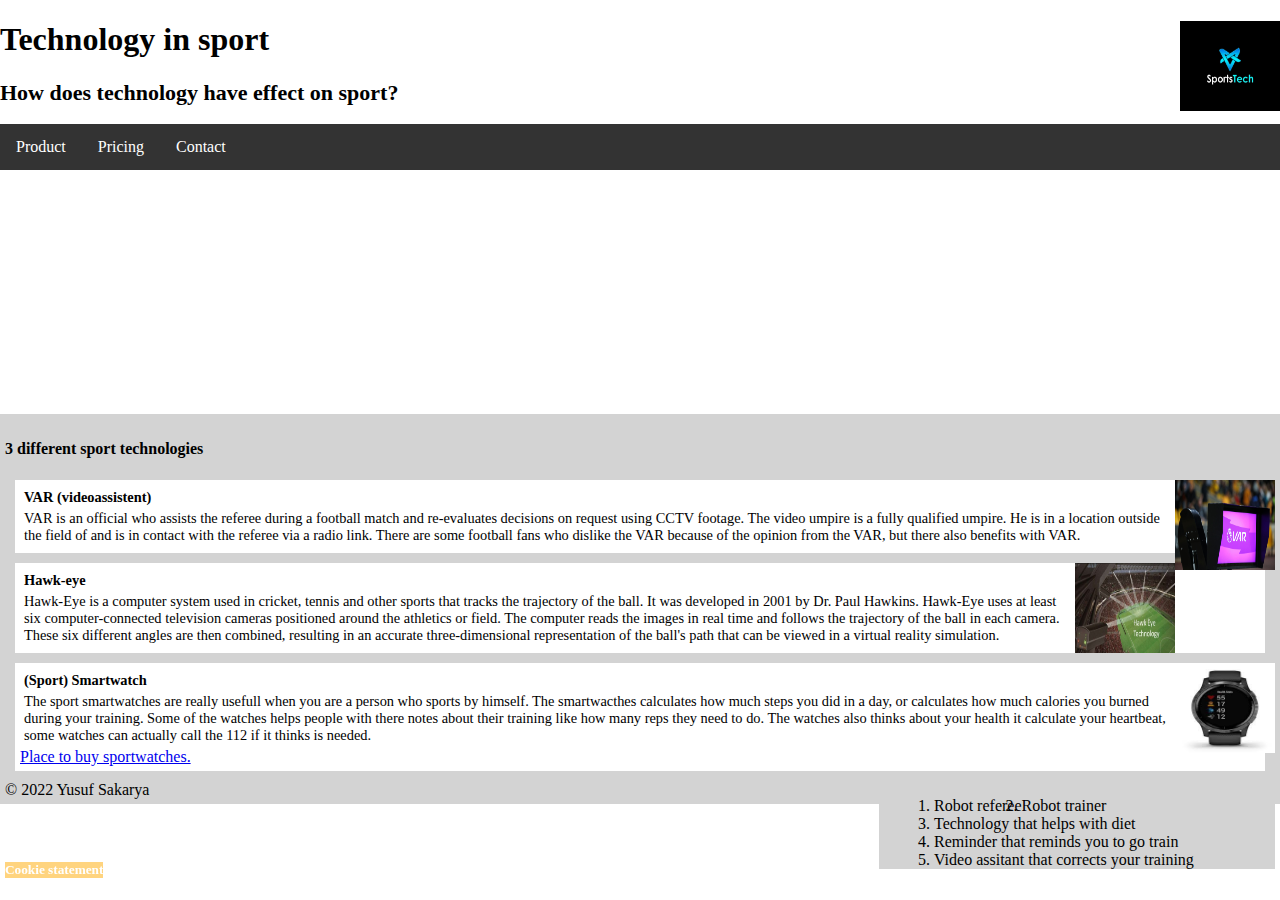
==== Webmarkup assessment/index.html @ fb83f82b "Add files via upload" ====
<!DOCTYPE HTML>
    <html lang=" en">
        <head>
            <meta charset="utf-8" />
            <meta name="description" content="page about sport technology">
            <meta name="keywords" content="Sport, Technology, VAR, Hawk-Eye, Smartwatch">
            <meta name="author" content="Yusuf Sakarya">
            <meta name="viewport" content="width=device-width, initial-scale=1.0">
            <title> Technology in sport </title>
            <link rel="stylesheet" types="text.css" href="css/stylesheet.css"/>
        </head>
        <header>
            <img src="media/logo.jpg" alt="logo">
            <h1>Technology in sport</h1>     
            <h2>How does technology have effect on sport?</h2>       
                <nav>
                    <ul>
                        <li><a href="product.html">Product</a></li>
                        <li><a href="pricing.html">Pricing</a></li>
                        <li><a href="contact.html">Contact</a></li>
                    </ul>
                </nav>
        </header>
        <body>
            <video autoplay muted loop>
                <source src="media/VAR.mp4" type="video/mp4">
                <source src="media/VAR.ogg" type="video/ogg">
                Your browser does not support the video tag.
            </video>
            <article class="all-browsers">
                <article class="browsers">
                    <h4>3 different sport technologies</h4> 
                 </article>
                 <img src="media/foto var.jpg" alt="Foto van een VAR">
                 <article class="browser">
                    <h4>VAR (videoassistent)</h4>
                    <p>VAR is an official who assists the referee during a football match and re-evaluates decisions on request using CCTV footage. The video umpire is a fully qualified umpire. 
                         He is in a location outside the field of and is in contact with the referee via a radio link. There are some football fans who dislike the VAR because of the opinion 
                        from the VAR,  but there also benefits with VAR. </p> 

                </article>
                <img src="media/hawkeye.jpg" alt="Foto van hoe hawkeye werkt">
                <article class="browser">
                    <h4>Hawk-eye</h4>
                    <p>Hawk-Eye is a computer system used in cricket, tennis and other sports that tracks the trajectory of the ball. It was developed in 2001 by Dr. Paul Hawkins. 
                        Hawk-Eye uses at least six computer-connected television cameras positioned around the athletics or field. The computer reads the images in real time and follows the trajectory 
                        of the ball in each camera. These six different angles are then combined, resulting in an accurate three-dimensional representation of the ball's path that can be viewed in a 
                        virtual reality simulation.</p>
                </article>
                <img src="media/smartwatch.jpg" alt="Foto van een smartwatch">
                <article class="browser">
                    <h4>(Sport) Smartwatch</h4>
                    <p>The sport smartwatches are really usefull when you are a person who sports by himself. The smartwacthes calculates how much steps you did in a day, or calculates how much
                        calories you burned during your training. Some of the watches helps people with there notes about their training like how many reps they need to do. The watches also thinks about 
                        your health it calculate your heartbeat, some watches can actually call the 112 if it thinks is needed.</p>
                        <a href="https://www.bol.com/nl/nl/l/sporthorloges/14657/">Place to buy sportwatches.</a>
                    </article>
                <aside>
                    <ol>
                        <li>Robot referee</li>
                        <li>Robot trainer</li>
                        <li>Technology that helps with diet</li>
                        <li>Reminder that reminds you to go train</li>
                        <li>Video assitant that corrects your training</li>
                    </ol>
                </aside>
                <footer>
                    &#169; 2022 Yusuf Sakarya
                </footer>
                <h5 class="cookies">
                    Cookie statement
                </h5>
        </body>
    </html>
---- Webmarkup assessment/css/stylesheet.css ----
body{
    background-color: white;
    margin: 0;
}

@media only screen and (min-width: 1280) {
    hamburger{
        display: none;
    }
}

ul{
    list-style-type: none;
    margin: 0;
    padding: 0;
    overflow: hidden;
    background-color: #333;
}

li{
    float: left;
}

li a{
    display: block;
    color: white;
    text-align: center;
    padding: 14px 16px;
    text-decoration: none;
}

li a:hover:not(.active){
    background-color: #111;
}

.active{
    background-color: cornflowerblue;
}

video{
    width: 320px;
    height: 240px;
}

img {
    width: 100px;
    height: 90px;
    float:right;
}

aside{
    width:30%;
    padding-left: 15px;
    margin-left: 15px;
    float: right;
    background-color: lightgray;
}

h1 {
    color: black; 
    font-size: 32px;
    position: sticky;
}

h2{
    color: black; 
    font-size: 22px;
    position: sticky;
}

.all-browsers{
    margin: 0;
    padding: 5px;
    background-color: lightgray;
}

.all-browsers > h3, .browser{
    margin: 10px;
    padding: 5px;
}

.browser{
    background: white;
}
.browser >h4, p{
    margin: 4px;
    font-size: 90%;
}

p{
    color: black; 
}

.cookies{
    color: #FFF;
    background-color: #FA0;
    opacity: 50%;
    position: fixed;
    z-index: 9999;
    bottom: 0;
}

table{
    width: 50%;
}

table,th,td{
    border: 1px solid black;
}

input[type=text], textarea{
    width: 100%;
    padding: 12px;
    border: 1px solid lightgray;
    border-radius: 4px;
    box-sizing: border-box;
    margin-top: 8px;
    margin-bottom: 18px;
    resize: vertical;
}

input[type=submit]{
    background-color: deepskyblue;
    color: black;
    padding: 12px 20px;
    border: none;
    border-radius: 4px; 
    cursor: pointer;
}

input[type=submit]:hover{
    background-color: gray;
}

textarea{
    height: 220px;
}
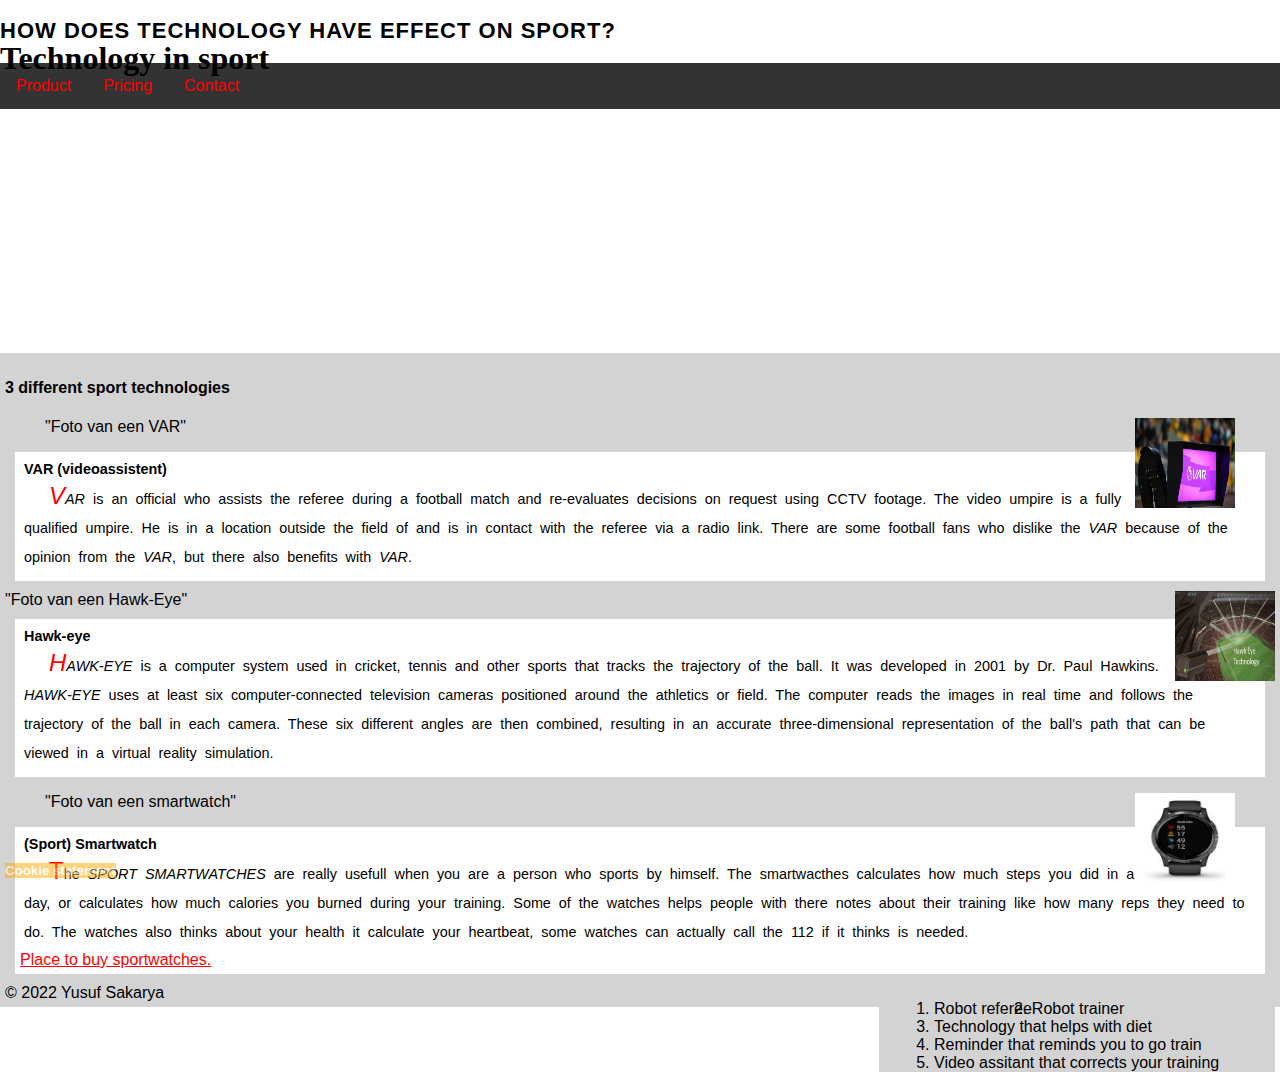
==== commit 238e1d3e: "Add files via upload" ====
--- a/Webmarkup assessment/index.html
+++ b/Webmarkup assessment/index.html
@@ -7,10 +7,11 @@
             <meta name="author" content="Yusuf Sakarya">
             <meta name="viewport" content="width=device-width, initial-scale=1.0">
             <title> Technology in sport </title>
+            <link rel="icon" href="img/favicon.ico">
             <link rel="stylesheet" types="text.css" href="css/stylesheet.css"/>
+            <link rel="stylesheet" href="https://fonts.google.com/specimen/Notable?query=notable#styles"
         </head>
         <header>
-            <img src="media/logo.jpg" alt="logo">
             <h1>Technology in sport</h1>     
             <h2>How does technology have effect on sport?</h2>       
                 <nav>
@@ -23,38 +24,51 @@
         </header>
         <body>
             <video autoplay muted loop>
-                <source src="media/VAR.mp4" type="video/mp4">
-                <source src="media/VAR.ogg" type="video/ogg">
+                <source src="img/VAR.mp4" type="video/mp4">
+                <source src="img/VAR.ogg" type="video/ogg">
                 Your browser does not support the video tag.
             </video>
-            <article class="all-browsers">
+             
+                <article class="all-browsers">
                 <article class="browsers">
                     <h4>3 different sport technologies</h4> 
                  </article>
-                 <img src="media/foto var.jpg" alt="Foto van een VAR">
+              <figure>
+                    <img src="img/foto var.jpg" title="Foto van een VAR">
+                    <figcaption>"Foto van een VAR"</figcaption>
+                </figure>
+            <section>  
                  <article class="browser">
                     <h4>VAR (videoassistent)</h4>
-                    <p>VAR is an official who assists the referee during a football match and re-evaluates decisions on request using CCTV footage. The video umpire is a fully qualified umpire. 
-                         He is in a location outside the field of and is in contact with the referee via a radio link. There are some football fans who dislike the VAR because of the opinion 
-                        from the VAR,  but there also benefits with VAR. </p> 
-
+                    <p><em>VAR</em> is an official who assists the referee during a football match and re-evaluates decisions on request using CCTV footage. The video umpire is a fully qualified umpire. 
+                         He is in a location outside the field of and is in contact with the referee via a radio link. There are some football fans who dislike the <em>VAR</em> because of the opinion 
+                        from the <em>VAR</em>,  but there also benefits with <em>VAR</em>.</p> 
                 </article>
-                <img src="media/hawkeye.jpg" alt="Foto van hoe hawkeye werkt">
-                <article class="browser">
-                    <h4>Hawk-eye</h4>
-                    <p>Hawk-Eye is a computer system used in cricket, tennis and other sports that tracks the trajectory of the ball. It was developed in 2001 by Dr. Paul Hawkins. 
-                        Hawk-Eye uses at least six computer-connected television cameras positioned around the athletics or field. The computer reads the images in real time and follows the trajectory 
-                        of the ball in each camera. These six different angles are then combined, resulting in an accurate three-dimensional representation of the ball's path that can be viewed in a 
-                        virtual reality simulation.</p>
-                </article>
-                <img src="media/smartwatch.jpg" alt="Foto van een smartwatch">
-                <article class="browser">
-                    <h4>(Sport) Smartwatch</h4>
-                    <p>The sport smartwatches are really usefull when you are a person who sports by himself. The smartwacthes calculates how much steps you did in a day, or calculates how much
-                        calories you burned during your training. Some of the watches helps people with there notes about their training like how many reps they need to do. The watches also thinks about 
-                        your health it calculate your heartbeat, some watches can actually call the 112 if it thinks is needed.</p>
-                        <a href="https://www.bol.com/nl/nl/l/sporthorloges/14657/">Place to buy sportwatches.</a>
+            </section>
+                <section>
+                    <img src="img/hawkeye.jpg" title="Foto van een Hawk-Eye">
+                    <figcaption>"Foto van een Hawk-Eye"</figcaption>
+                    <article class="browser">
+                        <h4>Hawk-eye</h4>
+                        <p><em>Hawk-Eye</em> is a computer system used in cricket, tennis and other sports that tracks the trajectory of the ball. It was developed in 2001 by Dr. Paul Hawkins. 
+                            <em>Hawk-Eye</em> uses at least six computer-connected television cameras positioned around the athletics or field. The computer reads the images in real time and follows the trajectory 
+                            of the ball in each camera. These six different angles are then combined, resulting in an accurate three-dimensional representation of the ball's path that can be viewed in a 
+                            virtual reality simulation.</p>
                     </article>
+                    <figure>
+                        <img src="img/smartwatch.jpg" title="Foto van een smartwatch">
+                        <figcaption>"Foto van een smartwatch"</figcaption>
+                    </figure>
+                </section>
+                <section>
+                    <article class="browser">
+                        <h4>(Sport) Smartwatch</h4>
+                        <p>The <em>Sport smartwatches</em> are really usefull when you are a person who sports by himself. The smartwacthes calculates how much steps you did in a day, or calculates how much
+                            calories you burned during your training. Some of the watches helps people with there notes about their training like how many reps they need to do. The watches also thinks about 
+                            your health it calculate your heartbeat, some watches can actually call the 112 if it thinks is needed.</p>
+                            <a href="https://www.bol.com/nl/nl/l/sporthorloges/14657/">Place to buy sportwatches.</a>
+                        </article>
+                </section>
                 <aside>
                     <ol>
                         <li>Robot referee</li>
--- a/Webmarkup assessment/css/stylesheet.css
+++ b/Webmarkup assessment/css/stylesheet.css
@@ -1,13 +1,35 @@
 body{
     background-color: white;
     margin: 0;
-}
-
-@media only screen and (min-width: 1280) {
+    font-family: Arial, Helvetica, sans-serif;
+    flex-grow: 1;
+    flex-shrink: 1;
+}
+
+@media only screen 
+and (min-device-width: 1280px)
+and (max-device-width: 1600px)
+and (-webkit-min-device-pixel-ratio: 1)
+ {
     hamburger{
         display: none;
     }
 }
+
+@media only screen 
+  and (min-device-width: 375px) 
+  and (max-device-width: 815px) 
+  and (-webkit-min-device-pixel-ratio: 3) { 
+
+}
+
+@media only screen 
+  and (min-device-width: 1000px) 
+  and (max-device-width: 1350px) 
+  and (-webkit-min-device-pixel-ratio: 12){ 
+
+}
+
 
 ul{
     list-style-type: none;
@@ -57,15 +79,19 @@
 }
 
 h1 {
-    color: black; 
+    color: #000000; 
     font-size: 32px;
-    position: sticky;
+    position: absolute;
+    letter-spacing: normal;
+    font-family: "Notable", serif;
 }
 
 h2{
-    color: black; 
+    letter-spacing: 1px;
+    color: #000000; 
     font-size: 22px;
     position: sticky;
+    text-transform: uppercase;
 }
 
 .all-browsers{
@@ -88,9 +114,15 @@
 }
 
 p{
-    color: black; 
-}
-
+    color: #000000; 
+    line-height: 29px;
+    text-indent: 25px;
+    word-spacing: 4px;
+}
+p::first-letter {
+    font-size: 1.5rem;
+    color: red;
+}
 .cookies{
     color: #FFF;
     background-color: #FA0;
@@ -105,13 +137,24 @@
 }
 
 table,th,td{
-    border: 1px solid black;
+    border: 1px solid #000000;
+}
+
+th{
+    background-color: #FF0;
+}
+td{
+    background-color: #CFF ;
+    border: #FFF;
 }
 
 input[type=text], textarea{
     width: 100%;
     padding: 12px;
-    border: 1px solid lightgray;
+    border: 1px solid ;
+    border-color: lightgray;
+    border-style: double;
+    border-width: 1px ;
     border-radius: 4px;
     box-sizing: border-box;
     margin-top: 8px;
@@ -121,7 +164,7 @@
 
 input[type=submit]{
     background-color: deepskyblue;
-    color: black;
+    color: #000000;
     padding: 12px 20px;
     border: none;
     border-radius: 4px; 
@@ -129,9 +172,42 @@
 }
 
 input[type=submit]:hover{
-    background-color: gray;
+    background-color: #808080;
 }
 
 textarea{
     height: 220px;
-}+}
+/* unvisited link */
+a:link {
+    color: #ff0000;
+  }
+  
+/* visited link */
+a:visited {
+    color: #008000;
+  }
+  /* mouse over link */
+a:hover {
+    color: #ffc0cb;
+  }
+  /* selected link */
+a:active {
+    color: #0000ff;
+}
+
+em{
+    color: #000;
+    text-transform: uppercase;
+}
+
+label {
+    font-family: serif;
+    font-size: 2rem;
+    padding-right: 13px;
+}
+
+select {
+    font-size: 1rem;
+    padding: 3px 6px;
+}
